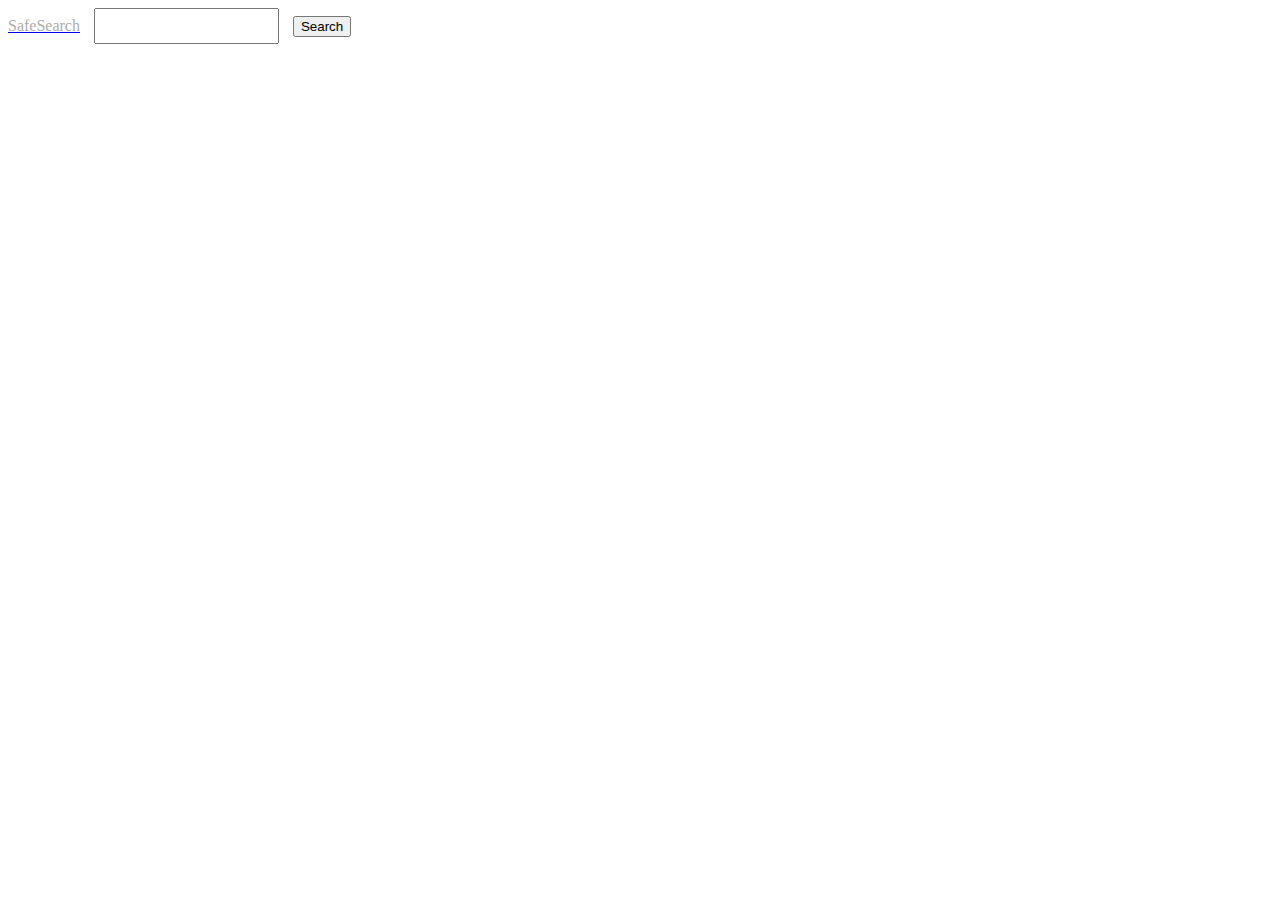
==== search.htm @ 435e5b09 "Added new search algorithm" ====
<!DOCTYPE html>
<html lang="en">
<head>
    <meta charset="UTF-8">
    <meta name="viewport" content="width=device-width, initial-scale=1.0">
    <meta http-equiv="X-UA-Compatible" content="ie=edge">
    <title>Search Results</title>
    <link rel="stylesheet" href="style.css">
</head>
<body>
    <a href="index.htm" class='link'><p style="color: rgb(173, 173, 173); display: inline; font-family: RobotoBold;">SafeSearch</p></a>
    <input type="text" class="input" style="height: 30px; margin-left: 10px; display:inline;" id="searchbox">
    <button class="mainbutton" style="margin-left: 10px;" id="searchbutton">Search</button>
    <br>
    <br>
    <div id="linkBox">
        
    </div>
</body>
<script src="search.js"></script>
<script src="https://code.jquery.com/jquery-3.1.1.min.js"></script>
</html>
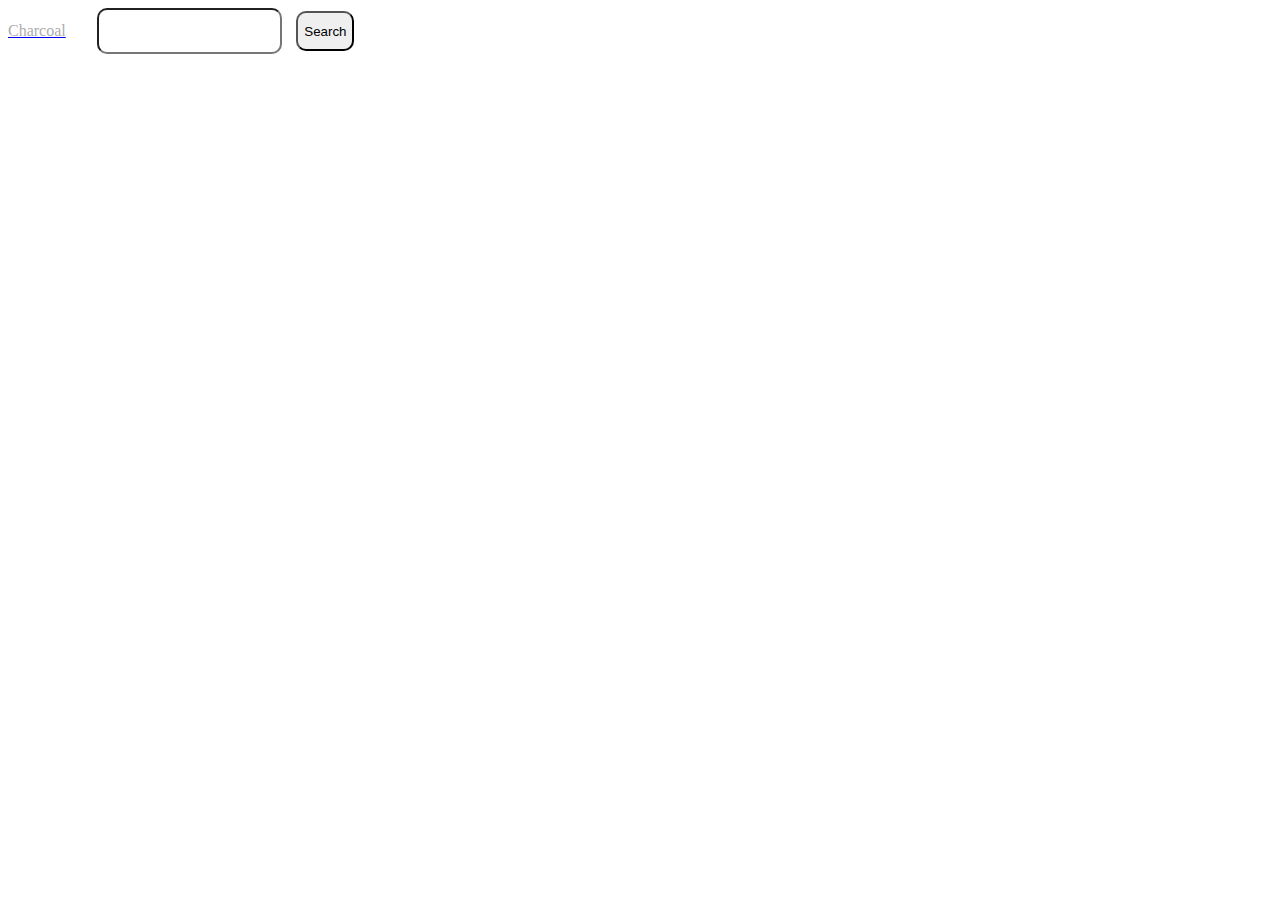
==== commit 8829d04c: "If the user clicks Enter, then the search function happens" ====
--- a/search.htm
+++ b/search.htm
@@ -4,19 +4,19 @@
     <meta charset="UTF-8">
     <meta name="viewport" content="width=device-width, initial-scale=1.0">
     <meta http-equiv="X-UA-Compatible" content="ie=edge">
-    <title>Search Results</title>
+    <title>Search Results | Charcoal</title>
     <link rel="stylesheet" href="style.css">
 </head>
 <body>
-    <a href="index.htm" class='link'><p style="color: rgb(173, 173, 173); display: inline; font-family: RobotoBold;">SafeSearch</p></a>
-    <input type="text" class="input" style="height: 30px; margin-left: 10px; display:inline;" id="searchbox">
-    <button class="mainbutton" style="margin-left: 10px;" id="searchbutton">Search</button>
+    <a href="index.htm" class='link'><p style="color: rgb(173, 173, 173); display: inline; font-family: RobotoBold; font-size: 7;">Charcoal</p></a>
+    <input type="text" class="input" style="height: 40px; margin: 0px; display:inline; border-radius: 10px; margin-left: 27.5px;" id="searchbox">
+    <button class="mainbutton" style="margin-left: -12px; height: 40px; margin-left: 10px; margin-bottom: 0px; border-radius: 10px;" id="searchbutton">Search</button>
     <br>
     <br>
     <div id="linkBox">
         
     </div>
 </body>
+<script src="https://code.jquery.com/jquery-3.1.1.min.js"></script>
 <script src="search.js"></script>
-<script src="https://code.jquery.com/jquery-3.1.1.min.js"></script>
 </html>